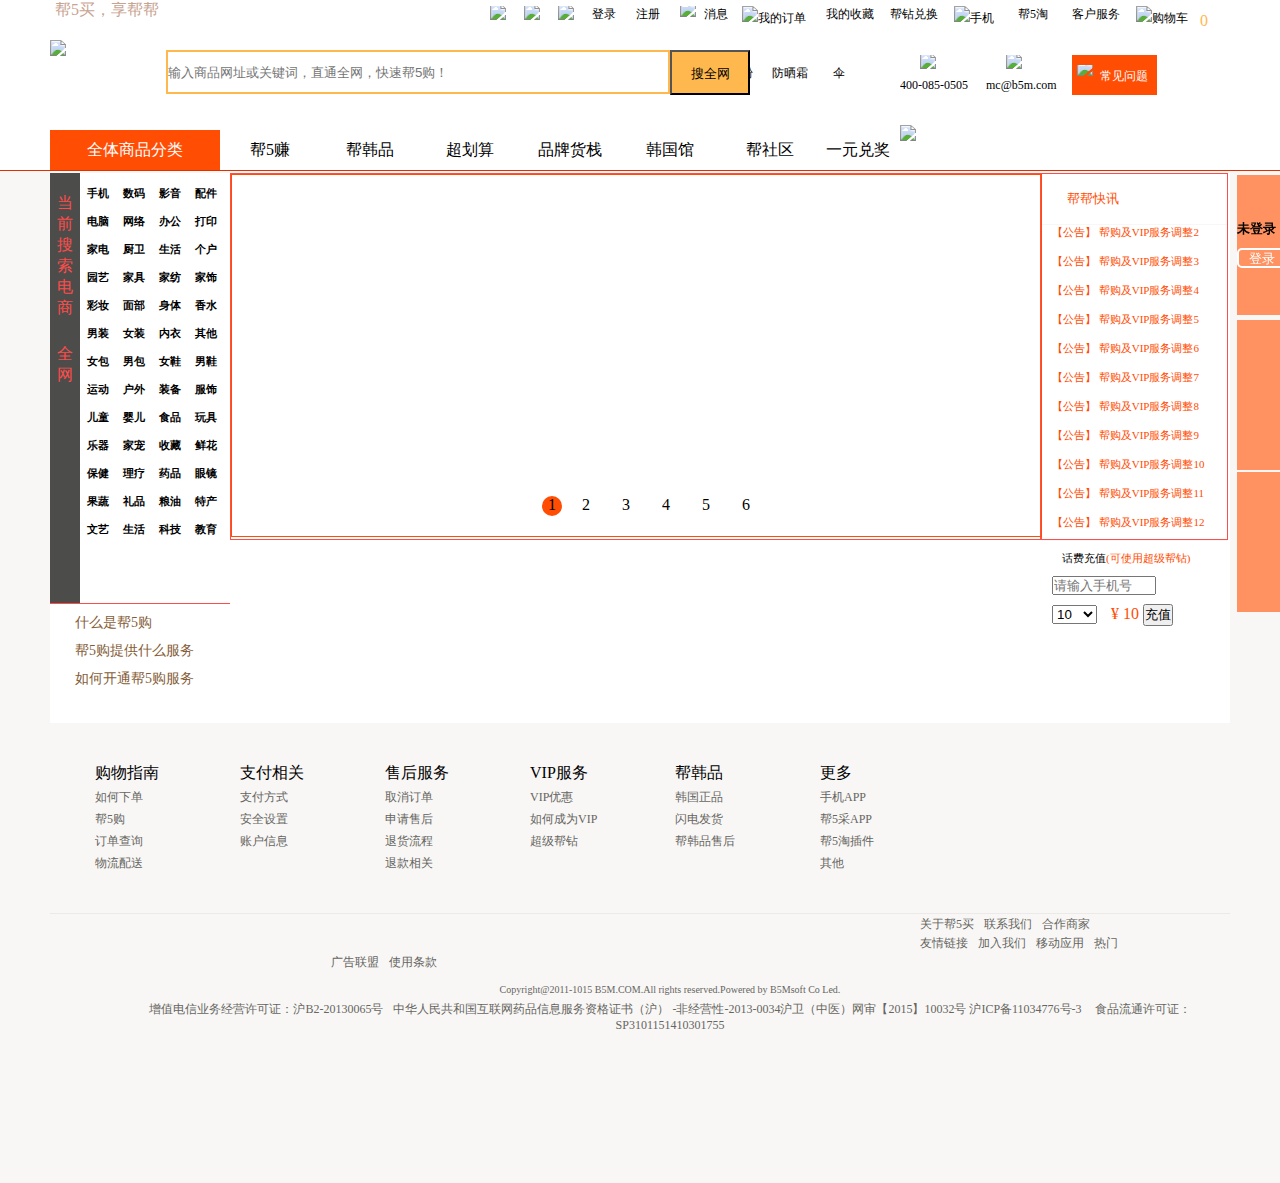
==== 大作业1.html @ f6d06213 "Add files via upload" ====
<!DOCTYPE html>
<html>
	<head>
		<title>首页</title>
		<link rel="stylesheet" type="text/css" href="index.css">
		<script src="首页.js"></script>
	</head>
	<body>
		<div class="all">
			<div class="top" id="top">
				<div class="a" id="top1">
					<div class="a1">
						<div class="a11">帮5买，享帮帮</div>
						<div class="a12">
							<a href="">
								<span class="a121">
									<img style="margin-top: -31px;" src="./img/common_min.png">
								</span>
							</a>
							<a href="">
								<span class="a121">
									<img style="margin-top: -53px;" src="./img/common_min.png">
								</span>
							</a>
							<a href="">
								<span class="a121">
									<img style="margin-top: -75px;" src="./img/common_min.png">
								</span>
							</a>
							<a href="">
								<span class="a122">登录</span>
							</a>
							<a href="">
								<span class="a122">注册</span>
							</a>
							<a href="">
								<span class="a123">
									<img style="margin-top: -113px;" src="./img/common_min.png">
								</span>
							</a>
							<a href="">
								<span class="a124">消息</span>
							</a>
							<a href="">
								<span class="a125">
									<img src="./img/dingdan.jpg">我的订单
								</span>
							</a>
							<a href="">
								<span class="a126">我的收藏</span>
							</a>
							<a href="">
								<span class="a126">帮钻兑换</span>
							</a>
							<a href="">
								<span class="a126">
									<img src="./img/phone.png">手机版
								</span>
							</a>
							<a href="">
								<span class="a127">帮5淘</span>
							</a>
							<a href="">
								<span class="a126">客户服务</span>
							</a>
							<a href="">
								<span class="a128">
									<img src="./img/gouwuche.jpg">购物车
								</span>
								<span class="a129">0</span>
							</a>
						</div>
					</div>
					<div class="a2">
						<div class="a21"><img src="./img/logo_03.jpg"></div>
						<div class="a22">
							<input type="text" placeholder="输入商品网址或关键词，直通全网，快速帮5购！" ></input>
							<button type="submit" class="a221">搜全网</button>
						</div>
						<div class="a23">
							<div class="a231">
								<div class="a2311">
									<img style="margin-top: -97px;" src="./img/common_min.png">
								</div>
								<span>400-085-0505</span>
							</div>
							<img class="shuxian" src="./img/shuxian.jpg">
							<div class="a231">
								<div class="a2311">
									<img style="margin-top: -113.6px;" src="./img/common_min.png">
								</div>
								<span>mc@b5m.com</span>
							</div>
							<img class="shuxian" src="./img/shuxian.jpg">
							<div class="a232">
								<div class="a2321">
									<img style="margin-top: -131px;" src="./img/common_min.png">
								</div>
								<span>常见问题</span>
							</div>
						</div>
						<div class="text">
							<div class="t1">洗发护发</div>
							<img class="t2" src="./img/shuxian.jpg">
							<div class="t3">日本纸尿裤</div>
							<img class="t2" src="./img/shuxian.jpg">
							<div class="t4">身体乳</div>
							<img class="t2" src="./img/shuxian.jpg">
							<div class="t5">内衣文胸</div>
							<img class="t2" src="./img/shuxian.jpg">
							<div class="t5">iPone 6s</div>
							<img class="t2" src="./img/shuxian.jpg">
							<div class="t6">iPad Air2</div>
							<img class="t2" src="./img/shuxian.jpg">
							<div class="t4">牛仔裤</div>
							<img class="t2" src="./img/shuxian.jpg">
							<div class="t4">奶粉</div>
							<img class="t2" src="./img/shuxian.jpg">
							<div class="t4">防晒霜</div>
							<img class="t2" src="./img/shuxian.jpg">
							<div class="t4">伞</div>
						</div>
					</div>
				</div>
				<div class="b">
					<div class="c">
						<div class="c1">全体商品分类</div>
						<div class="c2">帮5赚</div>
						<div class="c2">帮韩品</div>
						<div class="c2">超划算</div>
						<div class="c2">品牌货栈</div>
						<div class="c2">韩国馆</div>
						<div class="c2">帮社区</div>
						<div class="c2">
							<div class="c3">
								<img src="./img/hot.gif">
							</div>
							<div class="c4">一元兑奖</div>
						</div>
					</div>
				</div>
			</div>

			<div class="xian">
				<hr size="1px" color=#e00304; width="100%;">
			</div>
			<div class="banner1">
				<div class="banner">
					<div class="ban1">
					<div class="left">
						<div class="l1">
							<div class="ltext">
								<p class="shu1" style="padding-top: 20px">当</p>
								<p class="shu1">前</p>
								<p class="shu1">搜</p>
								<p class="shu1">索</p>
								<p class="shu1">电</p>
								<p class="shu1">商</p>
								<p class="shu1" style="padding-top: 25px">全</p>
								<p class="shu1">网</p>
							</div>
							<p style="padding-top: 10px"><a class="shangpin" href="">手机</a><a class="shangpin" href="">数码</a><a class="shangpin" href="">影音</a><a class="shangpin" href="">配件</a></p>
							<p style="padding-top: 10px"><a class="shangpin" href="">电脑</a><a class="shangpin" href="">网络</a><a class="shangpin" href="">办公</a><a class="shangpin" href="">打印</a></p>
							<p style="padding-top: 10px"><a class="shangpin" href="">家电</a><a class="shangpin" href="">厨卫</a><a class="shangpin" href="">生活</a><a class="shangpin" href="">个户</a></p>
							<p style="padding-top: 10px"><a class="shangpin" href="">园艺</a><a class="shangpin" href="">家具</a><a class="shangpin" href="">家纺</a><a class="shangpin" href="">家饰</a></p>
							<p style="padding-top: 10px"><a class="shangpin" href="">彩妆</a><a class="shangpin" href="">面部</a><a class="shangpin" href="">身体</a><a class="shangpin" href="">香水</a></p>
							<p style="padding-top: 10px"><a class="shangpin" href="">男装</a><a class="shangpin" href="">女装</a><a class="shangpin" href="">内衣</a><a class="shangpin" href="">其他</a></p>
							<p style="padding-top: 10px"><a class="shangpin" href="">女包</a><a class="shangpin" href="">男包</a><a class="shangpin" href="">女鞋</a><a class="shangpin" href="">男鞋</a></p>
							<p style="padding-top: 10px"><a class="shangpin" href="">运动</a><a class="shangpin" href="">户外</a><a class="shangpin" href="">装备</a><a class="shangpin" href="">服饰</a></p>
							<p style="padding-top: 10px"><a class="shangpin" href="">儿童</a><a class="shangpin" href="">婴儿</a><a class="shangpin" href="">食品</a><a class="shangpin" href="">玩具</a></p>
							<p style="padding-top: 10px"><a class="shangpin" href="">乐器</a><a class="shangpin" href="">家宠</a><a class="shangpin" href="">收藏</a><a class="shangpin" href="">鲜花</a></p>
							<p style="padding-top: 10px"><a class="shangpin" href="">保健</a><a class="shangpin" href="">理疗</a><a class="shangpin" href="">药品</a><a class="shangpin" href="">眼镜</a></p>
							<p style="padding-top: 10px"><a class="shangpin" href="">果蔬</a><a class="shangpin" href="">礼品</a><a class="shangpin" href="">粮油</a><a class="shangpin" href="">特产</a></p>
							<p style="padding-top: 10px"><a class="shangpin" href="">文艺</a><a class="shangpin" href="">生活</a><a class="shangpin" href="">科技</a><a class="shangpin" href="">教育</a></p>
						</div>
						<div class="l2">
							<p style="padding-top: 10px"><img style="padding-left: 15px" src="img/dd_03.jpg" alt=""><a style="color: #855d38;text-decoration: none;padding-left: 10px" href="">什么是帮5购</a></p>
							<p style="padding-top: 10px"><img style="padding-left: 15px" src="img/dd_06.jpg" alt=""><a style="color: #855d38;text-decoration: none;padding-left: 10px" href="">帮5购提供什么服务</a></p>
							<p style="padding-top: 10px"><img style="padding-left: 15px" src="img/dd_08.jpg" alt=""><a style="	color: #855d38;text-decoration: none;padding-left: 10px" href="">如何开通帮5购服务</a></p>
						</div>		
					</div>
					<div class="lunbotu1"><!-- 轮播图1 -->
						<div class="box" id="box">
							<div class="sliderd" id="sliderd">
								<img src="img/bann6.png" alt="">
								<img src="img/bann1.jpeg" alt="">
								<img src="img/bann2.jpeg" alt="">
								<img src="img/bann3.jpeg" alt="">
								<img src="img/bann4.jpeg" alt="">
								<img src="img/bann5.jpeg" alt="">
								<img src="img/bann6.png" alt="">
								<img src="img/bann1.jpeg" alt="">
							</div>
							<span id="left"><img src="img/btn1.png" alt=""></span>
							<span id="right"><img src="img/btn2.png" alt=""></span>
							<ul class="nav" id="nav">
								<li class="active">1</li>
								<li>2</li>
								<li>3</li>
								<li>4</li>
								<li>5</li>
								<li>6</li>
							</ul>
						</div>
					</div>
					<div class="lunbotu2"><!-- 轮播图2 -->
						<div class="kuaixun">
							<p style="padding-left: 15px;padding-top: 15px"><img src="img/ico-notice.png" alt=""><span style="font-size: 13px;color: #ff4d04;padding-left: 10px">帮帮快讯</span><img style="padding-left: 50px" src="img/jiantou.jpg" alt=""></p>
						</div>
						<div class="center1"><!-- 写轮播图 -->
						<div class="box1" id="box1">
							<ul class="slider1" id="slider1">
								<li class="slide1">【公告】 帮购及VIP服务调整1</li>
								<li class="slide1">【公告】 帮购及VIP服务调整2</li>
								<li class="slide1">【公告】 帮购及VIP服务调整3</li>
								<li class="slide1">【公告】 帮购及VIP服务调整4</li>
								<li class="slide1">【公告】 帮购及VIP服务调整5</li>
								<li class="slide1">【公告】 帮购及VIP服务调整6</li>
								<li class="slide1">【公告】 帮购及VIP服务调整7</li>
								<li class="slide1">【公告】 帮购及VIP服务调整8</li>
								<li class="slide1">【公告】 帮购及VIP服务调整9</li>
								<li class="slide1">【公告】 帮购及VIP服务调整10</li>
								<li class="slide1">【公告】 帮购及VIP服务调整11</li>
								<li class="slide1">【公告】 帮购及VIP服务调整12</li>
								<li class="slide1">【公告】 帮购及VIP服务调整13</li>
							</ul>
							<ul id="slider2"></ul>
						</div>
						<div class="huafei">
							<div class="ff" id="ff">
								<p style="float: left;"><img style="float: left;" src="img/phone.png" alt=""><span style="	padding-left: 10px;font-size: 11px;float: left;">话费充值</span><span style="color: #ff4d04;font-size: 11px;float: left;">(可使用超级帮钻)</span></p>
								<p style="padding-top: 25px"><input style="width: 100px" type="text" placeholder="请输入手机号">	</p>
								<select name="" onchange="on()" id="money" style="margin-top: 10px">
									<option value="10">10</option>
									<option value="30">30</option>
									<option value="50">50</option>
									<option value="100">100</option>
								</select>
								<span id="span1" style="color: #ff4d04;margin-top: 10px;margin-left: 10px"></span>
								<button>充值</button>
								</div>
							</div>
						</div>
					</div>
					<div class="ban2">
						<img src="img/1(1).jpg" alt="">
						<img src="img/2.jpg" alt="">
						<img src="img/3(1).png" alt="">
						<a href="xiangqing.html"><img src="img/qqq.png" alt=""></a>
					</div>
				
				</div>
			</div>
			</div>
			<div class="bottom">
				
					<div class="bottom1">
					<p style="float: left;"><img src="img/loginB.jpg" alt=""></p>
					<div class="nav1">
						<p>购物指南</p>
						<ul>
							<li><a href="">如何下单</a></li>
							<li><a href="">帮5购</a></li>
							<li><a href="">订单查询</a></li>
							<li><a href="">物流配送</a></li>
						</ul>
					</div>
					<div class="nav1">
						<p>支付相关</p>
						<ul>
							<li><a href="">支付方式</a></li>
							<li><a href="">安全设置</a></li>
							<li><a href="">账户信息</a></li>
						</ul>
					</div>
					<div class="nav1">
						<p>售后服务</p>
						<ul>
							<li><a href="">取消订单</a></li>
							<li><a href="">申请售后</a></li>
							<li><a href="">退货流程</a></li>
							<li><a href="">退款相关</a></li>
						</ul>
					</div>
					<div class="nav1">
						<p>VIP服务</p>
						<ul>
							<li><a href="">VIP优惠</a></li>
							<li><a href="">如何成为VIP</a></li>
							<li><a href="">超级帮钻</a></li>
						</ul>
					</div>
					<div class="nav1">
						<p>帮韩品</p>
						<ul>
							<li><a href="">韩国正品</a></li>
							<li><a href="">闪电发货</a></li>
							<li><a href="">帮韩品售后</a></li>
						</ul>
					</div>
					<div class="nav1">
						<p>更多</p>
						<ul>
							<li><a href="">手机APP</a></li>
							<li><a href="">帮5采APP</a></li>
							<li><a href="">帮5淘插件</a></li>
							<li><a href="">其他</a></li>
						</ul>
					</div>
					<img style="margin-top: 25px" src="img/erweima.jpg" alt="">
					</div>
					<div class="bottom2">
					<div class="first">
						<p style="float: left;"><a href="">关于帮5买</a><img src="img/aa.png" alt=""></p>
						<p style="float: left;"><a href="">联系我们</a><img src="img/aa.png" alt=""></p>
						<p style="float: left;"><a href="">合作商家</a><img src="img/aa.png" alt=""></p>
						<p style="float: left;"><a href="">友情链接</a><img src="img/aa.png" alt=""></p>
						<p style="float: left;"><a href="">加入我们</a><img src="img/aa.png" alt=""></p>
						<p style="float: left;"><a href="">移动应用</a><img src="img/aa.png" alt=""></p>
						<p style="float: left;"><a href="">热门</a><img src="img/aa.png" alt=""></p>
						<p style="float: left;"><a href="">广告联盟</a><img src="img/aa.png" alt=""></p>
						<p style="float: left;"><a href="">使用条款</a><img src="img/aa.png" alt=""></p>					
					</div>
					<p style="font-size: 10px;color: #666560;padding-left: 60px;padding-top: 70px">Copyright@2011-1015 B5M.COM.All rights reserved.Powered by B5Msoft Co Led.</p>
					<p style="font-size: 12px;color: #666560;padding-left: 60px;padding-top: 6px">	增值电信业务经营许可证：沪B2-20130065号<img src="img/aa.png" alt="">中华人民共和国互联网药品信息服务资格证书（沪） -非经营性-2013-0034沪卫（中医）网审【2015】10032号 沪ICP备11034776号-3 <img src="img/aa.png" alt="">食品流通许可证：SP3101151410301755</p>
					<img src="img/bo1.gif" alt="">
					<img src="img/bo2.png" alt="">
					<img src="img/bo3.gif" alt="">
					<img src="img/bo4.png" alt="">
					<img src="img/bo5.png" alt="">
					<img src="img/bo6.png" alt="">
					<img src="img/bo7.png" alt="">
					</div>
			</div>
			<div id="t1">
				<img id="x1" src="img/consult-s.png" alt="">
				<img src="img/xiaobang.png" alt="">
			</div>
			<div id="x3">
				<img style="float: left;" src="img/youhui.png" alt="">
				<b><p style="font-size: 13px;padding-top: 45px">未登录</p></b>
				<button style="border:2px solid white;border-radius: 5px;height: 20px;width: 50px;color: white;font-size: 13px;text-align: center;background-color: #ff9260 ;margin-top: 10px">登录</button>
			</div>
			<div id="x4">
				<img src="img/app.png" alt="">
				<img id="daerweima" src="img/erwei.png" alt="">
				<img id="xiaoerweima" style="margin-left: 10px;margin-top: 40px" src="img/serwei.png" alt="">
			</div>
			<div id="x5">
				<img src="img/cart.png" alt="">
			</div>
	</div>
	<script>
		span1.innerHTML = "¥" + " " + "10";
		function on(){
			var st1 = document.getElementById("money").value;
			var span1 = document.getElementById('span1');
			span1.innerHTML = "¥" + " " + st1;
		}
		

		var box = document.getElementById('box');
		var oNavlist = document.getElementById('nav').children;
		var sliderd = document.getElementById('sliderd');
		var left = document.getElementById('left');
		var right = document.getElementById('right');
		var index = 1;
		var timer;
		var flag = false;
		box.onmouseover = function(){
			animate(left,{opacity:100})
			animate(right,{opacity:100})
			clearInterval(timer)
		}
		box.onmouseout = function(){
			animate(left,{opacity:0})
			animate(right,{opacity:0})
			timer = setInterval(next, 3000);
		}
		right.onclick = next;
		left.onclick = prev;
		for( var i=0; i<oNavlist.length; i++ ){
			(function(i){
				oNavlist[i].onclick = function(){
					index = i+1;
					navmove();
					animate(sliderd,{left:-809*index});
				}
			})(i);
		}
		function next(){
			if(flag){
				return;
			}
			flag = true;
			index++;
			navmove();
			animate(sliderd,{left:-809*index},function(){
				if(index==7){
					sliderd.style.left = '-809px';
					index = 1;
				}
				flag = false;
			});
		}
		function prev(){
			if(flag){
				return;
			}
			flag = true;
			index--;
			navmove();
			animate(sliderd,{left:-809*index},function(){
				if(index==0){
					sliderd.style.left = '-6000px';
					index = 6;
				}
				flag = false;
			});
		}
		function navmove(){
			for( var i=0; i<oNavlist.length; i++ ){
				oNavlist[i].className = "";
			}
			if(index >6 ){
				oNavlist[0].className = "active";
			}else if(index<=0){
				oNavlist[5].className = "active";
			}else {
				oNavlist[index-1].className = "active";
			}
		}
		timer = setInterval(next, 3000);

 		window.onload = roll(20);

        function roll(t) {
            var slider1 = document.getElementById("slider1");
            var slider2 = document.getElementById("slider2");
            var box1 = document.getElementById("box1");
            slider2.innerHTML = slider1.innerHTML;
            box1.scrollTop = 0;
            var timer = setInterval(rollStart, t);
            box1.onmouseover = function () {
                clearInterval(timer)
            }
            box1.onmouseout = function () {
                timer = setInterval(rollStart, t);
            }
        }

        function rollStart() {
            if (box1.scrollTop >= slider1.scrollHeight) {
                box1.scrollTop = 0;
            } else {
                box1.scrollTop++;
            }
        }

		
		var t1 = document.getElementById("t1");
		var x3 = document.getElementById("x3");
		var x4 = document.getElementById("x4");
		var xiaoerweima = document.getElementById("xiaoerweima");
		var daerweima = document.getElementById("daerweima");
		var x5 = document.getElementById("x5");
		t1.onmouseover = function(){
			t1.style.marginRight = "0";
		}
		t1.onmouseout = function(){
			t1.style.marginRight = "-80px";
		}
		
		x3.onmouseover = function(){
			x3.style.marginRight = "0";
		}
		x3.onmouseout = function(){
			x3.style.marginRight = "-80px";
		}
		
		x4.onmouseover = function(){
			x4.style.marginRight = "0";
			xiaoerweima.style.display = "none";
			daerweima.style.display = "block";
		}
		x4.onmouseout = function(){
			x4.style.marginRight = "-80px";
			xiaoerweima.style.display = "block";
			daerweima.style.display = "none";
		}
		x5.onmouseover = function(){
			x5.style.marginRight = "0";
		}
		x5.onmouseout = function(){
			x5.style.marginRight = "-80px";
		}
		window.onload = function(){
		var cover = document.getElementsByClassName('top')[0];
		window.onscroll = function(){
			var st = document.documentElement.scrollTop || document.body.scrollTop;
			if(st>250){
				cover.style.position = 'fixed';
				cover.style.zIndex = 10000;
				cover.style.marginLeft = "42px";
			}else{
				cover.style.position = 'static';
				cover.style.marginLeft = "0px";

			}
		}
}
	</script>
	</body>
	
</html>
---- index.css ----
*{
	padding: 0;
	margin: 0;
}
ul,li,ol{
	list-style: none;
}
a{
	text-decoration: none;
}

.all{
	width: 100%;
	background-color: #f8f7f6;
	overflow: hidden;
}
.top{
	width: 100%;
	height: 170px;
	margin: 0 auto;
	background-color: #fff;
}
.a{
	width: 1180px;
	height: 130px;
	margin: 0 auto;
	background-color: #fff;
}
.a1{
	width: 1180px;
	height: 30px;
	color: #c8a491;
}
.a11{
	padding-left: 5px;
	display: inline-block;
}
.a12{
	width: 750px;
	float: right;
}
.a121{
	display: inline-block;
	width: 20px;
	height: 20px;
	margin-top: 5px;
	overflow: hidden;
	margin-left: 10px;
}
.a122{
	display: inline-block;
	width: 30px;
	height: 20px;
	margin-top: 5px;
	margin-left: 10px;
	font-size: 12px;
	color: black;
	overflow: hidden;
}
.a123{
	display: inline-block;
	width: 20px;
	height: 20px;
	margin-top: 5px;
	margin-left: 10px;
	font-size: 12px;
	color: black;
	overflow: hidden;
}
.a124{
	display: inline-block;
	position: relative;
	padding-bottom: 3px;
	font-size: 12px;
	color: black;
	overflow: hidden;
}
.a125{
	display: inline-block;
	width: 70px;
	height: 20px;
	margin-top: 5px;
	margin-left: 10px;
	font-size: 12px;
	color: black;
	overflow: hidden;
}
.a126{
	display: inline-block;
	width: 50px;
	height: 20px;
	margin-top: 6px;
	margin-left: 10px;
	font-size: 12px;
	color: black;
	overflow: hidden;
}
.a127{
	display: inline-block;
	width: 40px;
	height: 20px;
	margin-top: 5px;
	margin-left: 10px;
	font-size: 12px;
	color: black;
	overflow: hidden;
}
.a128{
	display: inline-block;
	width: 60px;
	height: 20px;
	margin-top: 5px;
	margin-left: 10px;
	font-size: 12px;
	color: black;
	overflow: hidden;
}
.a129{
	color: #ffb84e;
}
.a2{
	width: 1180px;
	height: 145px;
}
.a21{
	display: inline-block;
	margin-top: 10px;
	margin-right: 100px;
}
.a22{
	position: absolute;
	display: inline-block;
	width: 590px;
	height: 40px;
	margin-top: 20px;
}
.a22 input{
	width: 500px;
	height: 40px;
	border: 2px solid #ffb84e;
	float: left;
}
.a221{
	width: 80px;
	height: 45px;
	background-color: #ffb84e;
	text-align: center;
	padding-top: 3px;
	float: left;
}
.a23{
	width: 260px;
	height: 40px;
	margin-right: 70px;
	margin-top: 25px;
	display: inline-block;
	float: right;
	font-size: 12px;
	overflow: hidden;
}
.a231{
	display: inline-block;
	width: 85px;
	height: 40px;
	margin-right: 0px;
	float: left;
}
.a2311{
	width: 20px;
	height: 20px;
	padding-top: 3px;
	padding-left: 20px;
	overflow: hidden;
}
.shuxian{
	width: 1px;
	height: 40px;
	overflow: hidden;
	float: left;
}
.a232{
	float: right;
	display: inline-block;
	width: 85px;
	height: 40px;
	margin-right: 0px;
	float: left;
	color: #fff;
	background-color: #ff4d04;
}
.a2321{
	margin-top: 10px;
	margin-left: 5px;
	display: inline-block;
	width: 20px;
	height: 15px;
	overflow: hidden;
}
.text{
	width: 580px;
	height: 30px;
	margin-left: 240px;
	font-size: 12px;
	padding-top: 5px;
}
.t1{
	width: 50px;
	height: 20px;
	margin-left: 8px; 
	display: inline-block;
	float: left;
	text-align: center;
	color: #ff0000;
}
.t2{
	width: 1px;
	height: 20px;
	overflow: hidden;
	float: left;
}
.t3{
	width: 65px;
	height: 20px;
	margin-left: 8px; 
	display: inline-block;
	float: left;
	text-align: center;
	color: #ff0000;
}
.t4{
	width: 40px;
	height: 20px;
	margin-left: 8px; 
	display: inline-block;
	float: left;
	text-align: center;
}
.t5{
	width: 50px;
	height: 20px;
	margin-left: 8px; 
	display: inline-block;
	float: left;
	text-align: center;
}
.t6{
	width: 65px;
	height: 20px;
	margin-left: 8px; 
	display: inline-block;
	float: left;
	text-align: center;
}

.p11{
	margin-top: 55px;
	margin-left: 10px;
}
.b{
	width: 100%;
	height: 39px;
	float: left;
}
.c{
	width: 1180px;
	height: 39px;
	margin: 0 auto;
	background-color: #fff;
}
.c1{
	width: 170px;
	height: 30px;
	background-color: #ff4d04;
	text-align: center;
	padding-top: 10px;
	color: #fff;
	float: left;
	display: inline-block;
}
.c2{
	width: 100px;
	height: 30px;
	float: left;
	text-align: center;
	padding-top: 10px;
}
.c3{
	width: 25px;
	height: 22px;
	display: inline-block;
	float: right;
	margin-top: -15px;
}
.xian{
	width: 100%;
	height: 3px;
	float: left;
}
.banner{
	display: block;
	width: 1180px;
	height: 560px;
	margin: 0 auto;
}
.banner1{
	width: 100%;
	float: left;
	height: 560px;
}
.ban1{
	width: 1180px;
	height: 550px;
	background-color: white;
	float: left;
}
.left{
	width: 180px;
	height: 550px;
	float: left;
}
.l1{
	width: 180px;
	height: 430px;
	border-bottom: 1px solid #ff4d4b;
	float: left;
}
.ltext{
	width: 30px;
	height: 430px;
	text-align: center;
	background-color: #4c4c4a;
	float: left;
}
.shu1{
	color: #ff4d4b;
}
.shangpin{
	font-size: 11px;
	color: black;
	text-decoration: none;
	font-weight: bold;
	padding: 7px;
}
.l2{
	width: 170px;
	height: 99px;
	float: left;
}
.l2 p{
	font-size: 14px;
}
.lunbotu1{
	width: 809px;
	height: 365px;
	float: left;
	border: 1px solid #ff4d4b;
}
.box{
	width: 809px;
	height: 361px;
	border: 1px solid #ff4d04;
	margin: 0 auto;
	position: relative;
	overflow: hidden;
}
.sliderd{
	width: 6472px;
	position: absolute;
	left: -809px;
}
.box>span{
	display: block;
	text-align: center;
	cursor: pointer;
	top: 130px;
	position: absolute;
	opacity:0;
}
#left{
	left: 30px;
}
#right{
	right: 30px;
}
.nav{
	position: absolute;
	left: 300px;
	bottom: 20px;
}
.nav>li{
	float: left;
	width: 20px;
	height: 20px;
	background: white;
	cursor: pointer;
	margin: 0 10px;
	border-radius: 50%;
}
.nav .active{
	background: #ff4d04;
	text-align: center;
}
.lunbotu2{
	width: 185px;
	height: 365px;
	border: 1px solid #ff4d4b;
	float: left;
}
.kuaixun{
	width: 185px;
	height: 50px;
	float: left;
	border-bottom: 1px solid #f8f7f6;
}
.center1{
	width: 185px;
	height: 315px;
	float: left;
}
.slide1{
	color: #ff4d04;
	font-size: 11px;
	line-height: 29px;
} 
.box1{
	width: 165px;
	height: 315px;
	margin: 0 auto;
	position: relative;
	overflow: hidden;
} 
.huafei{
	width: 185px;
	height: 183px;
	border-top: 1px solid #f8f7f6;
	float: left;
}
.ff{
	width: 150px;
	height: 120px;
	margin: auto;
	margin-top: 10px;
	margin-left: 10px;
}
.ban2{
	width: 815px;
	height: 233px;
	float: left;
	padding-top: 360px;
	margin-left: -998px;
}
.bottom{
	width: 100%;
	float: left;
	height: 450px;
}
.bottom1{
	width: 1180px;
	height: 180px;
	border-bottom: 1px solid #ebeae8;
	margin: auto;
}
.nav1{
	width: 100px;
	height: 180px;
	float: left;
	margin-left: 45px;
	margin-top: 30px;
}
.nav1 li{
	margin-top: 3px;
}
.nav1 a{
	text-decoration: none;
	color: #666560;
	font-size: 12px;
}
.bottom2{
	width: 1180px;
	height: 230px;
	text-align: center;
	margin: auto;
}
.bottom2 a{
	text-decoration: none;
	color: #666560;
	font-size: 12px;
}
.bottom2 img{
	padding-left: 5px;
	padding-right: 5px;
}
.first{
	width: 809px;
	margin: 0 auto;
	padding-left:190px;
}
#t1{
	right: 0px;
	top: 65px;
	position: fixed;
	width: 123px;
	height: 100px;
	margin-right: -80px;
	z-index: 99999;
}
#x1{
	margin-bottom: -4px;
}
#x3{
 	right: 0px;
	top: 170px;
	position: fixed;
	width: 123px;
	height: 140px;
	margin-top: 5px;
	background-color: #ff9260;
	margin-right: -80px; 
	margin-top: 5px;
}
#x4{
	right: 0px;
	top: 315px;
	position: fixed;
	width: 123px;
	height: 150px;
	background-color: #ff9260;
	margin-top: 5px;
	margin-right: -80px;
}
#x5{
	right: 0px;
	top: 470px;
	position: fixed;
	width: 123px;
	height: 140px;
	background-color: #ff9260;
	margin-top: 2px;
	margin-right: -80px;
} 
#daerweima{
	margin-left: 15px;
	display: none;
}
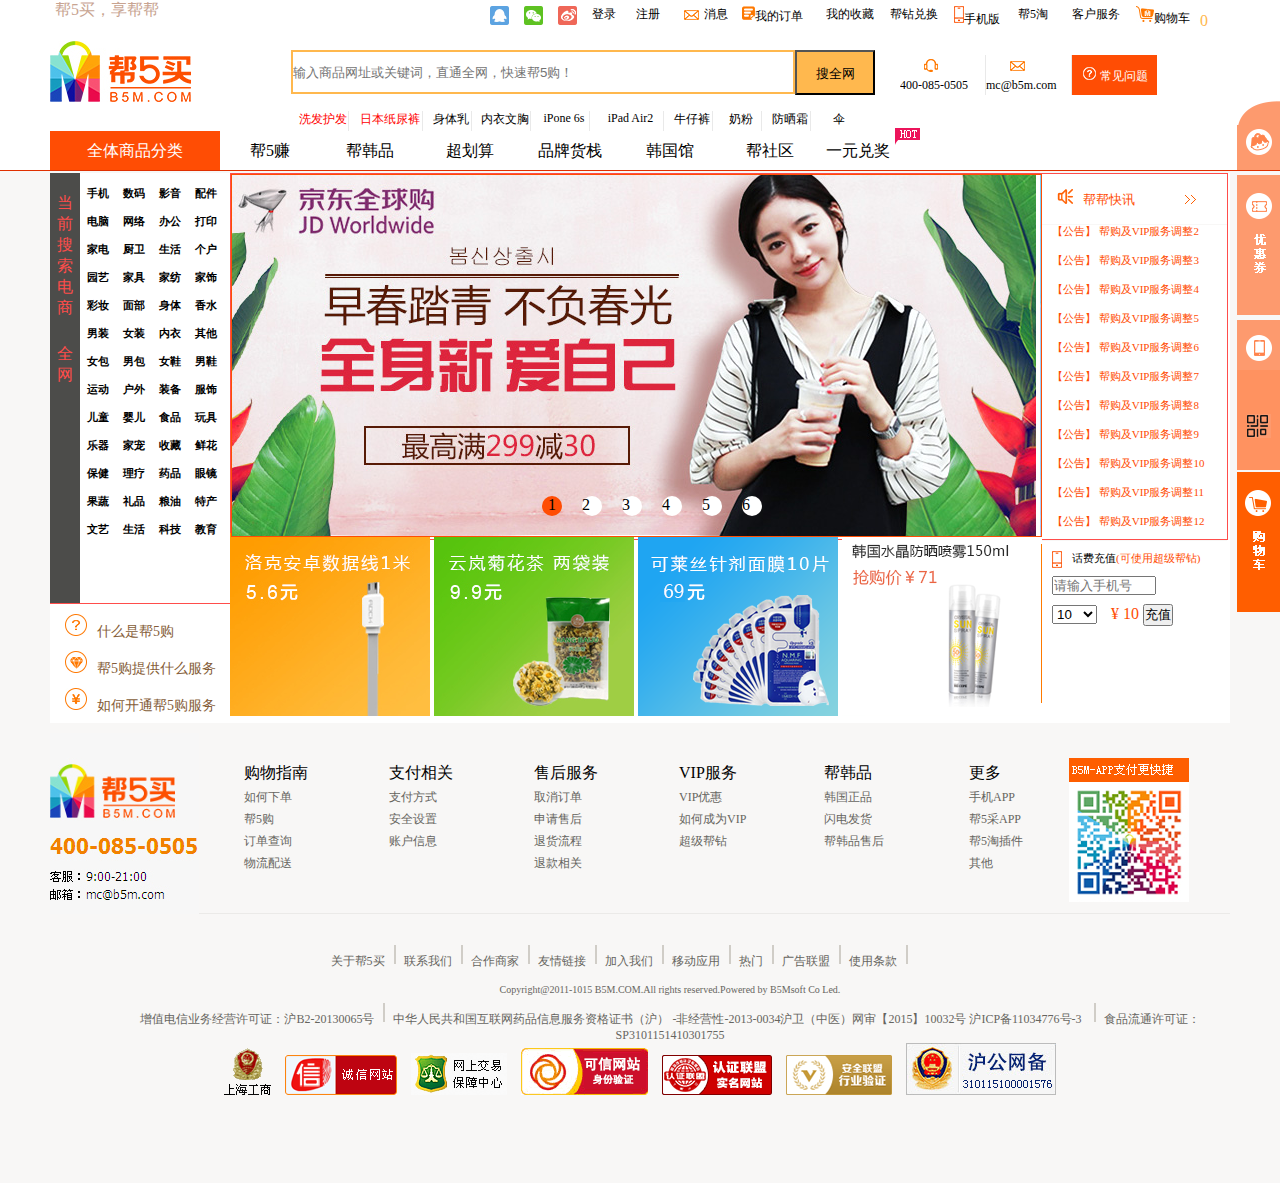
==== commit 070114d7: "Add files via upload" ====
--- a/大作业1.html
+++ b/大作业1.html
@@ -246,7 +246,7 @@
 						<img src="img/1(1).jpg" alt="">
 						<img src="img/2.jpg" alt="">
 						<img src="img/3(1).png" alt="">
-						<a href="xiangqing.html"><img src="img/qqq.png" alt=""></a>
+						<a href="https://hezizhen.github.io/homework/%E5%A4%A7%E4%BD%9C%E4%B8%9A2.html"><img src="img/qqq.png" alt=""></a>
 					</div>
 				
 				</div>
